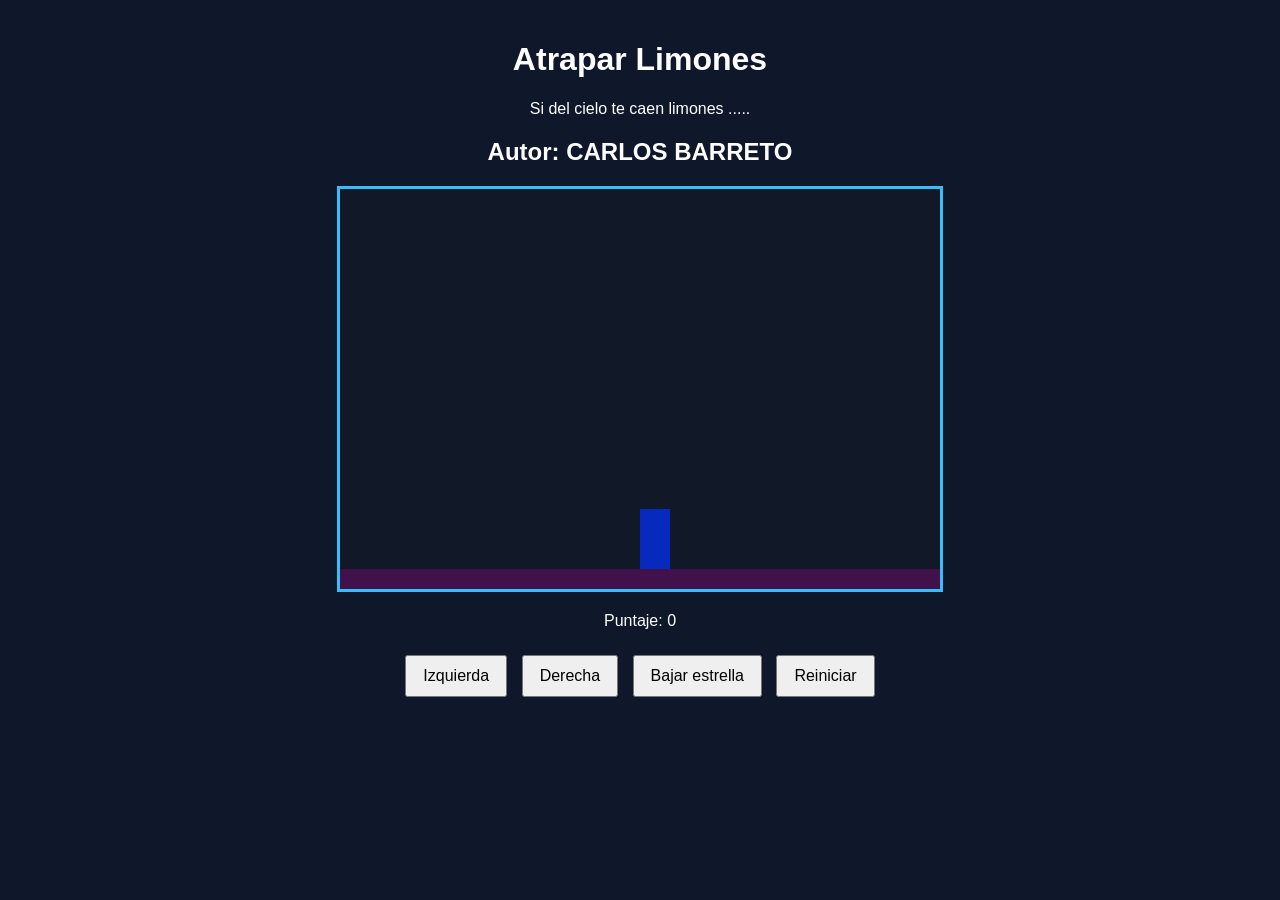
==== limones.html @ 6ff933bb "Agregamos las funciones dibujarSuelo y dibujarPersonaje" ====
<!DOCTYPE html>
<html>
<head>
  <title>Caza Estrellas</title>
  <link rel="stylesheet" href="limones.css"/>
 
</head>
<body onload="iniciar()" >
  <div class="contenedor">
    <h1>Atrapar Limones</h1>
    <p>Si del cielo te caen limones ..... </p>
    <h2>Autor: CARLOS BARRETO</h2>
    <canvas id="areaJuego" width="600" height="400"></canvas>
    <div class="panel">
      <p>Puntaje: <span id="txtPuntaje">0</span></p>
    </div>
    <div class="botones">
      <button>Izquierda</button>
      <button>Derecha</button>
      <button>Bajar estrella</button>
      <button>Reiniciar</button>
    </div>
  </div>
  <script src="limones.js"></script>
  </body>
</html>
---- limones.css ----
body {
  font-family: Arial, sans-serif;
  background-color: #0f172a;
  color: white;
  text-align: center;
  margin: 0;
  padding: 20px;
}

.contenedor {
  max-width: 800px;
  margin: 0 auto;
}

canvas {
  background-color: #111827;
  border: 3px solid #38bdf8;
  display: block;
  margin: 20px auto;
}

.panel {
  margin: 20px 0;
}

.botones button {
  margin: 5px;
  padding: 10px 16px;
  font-size: 16px;
  cursor: pointer;
}
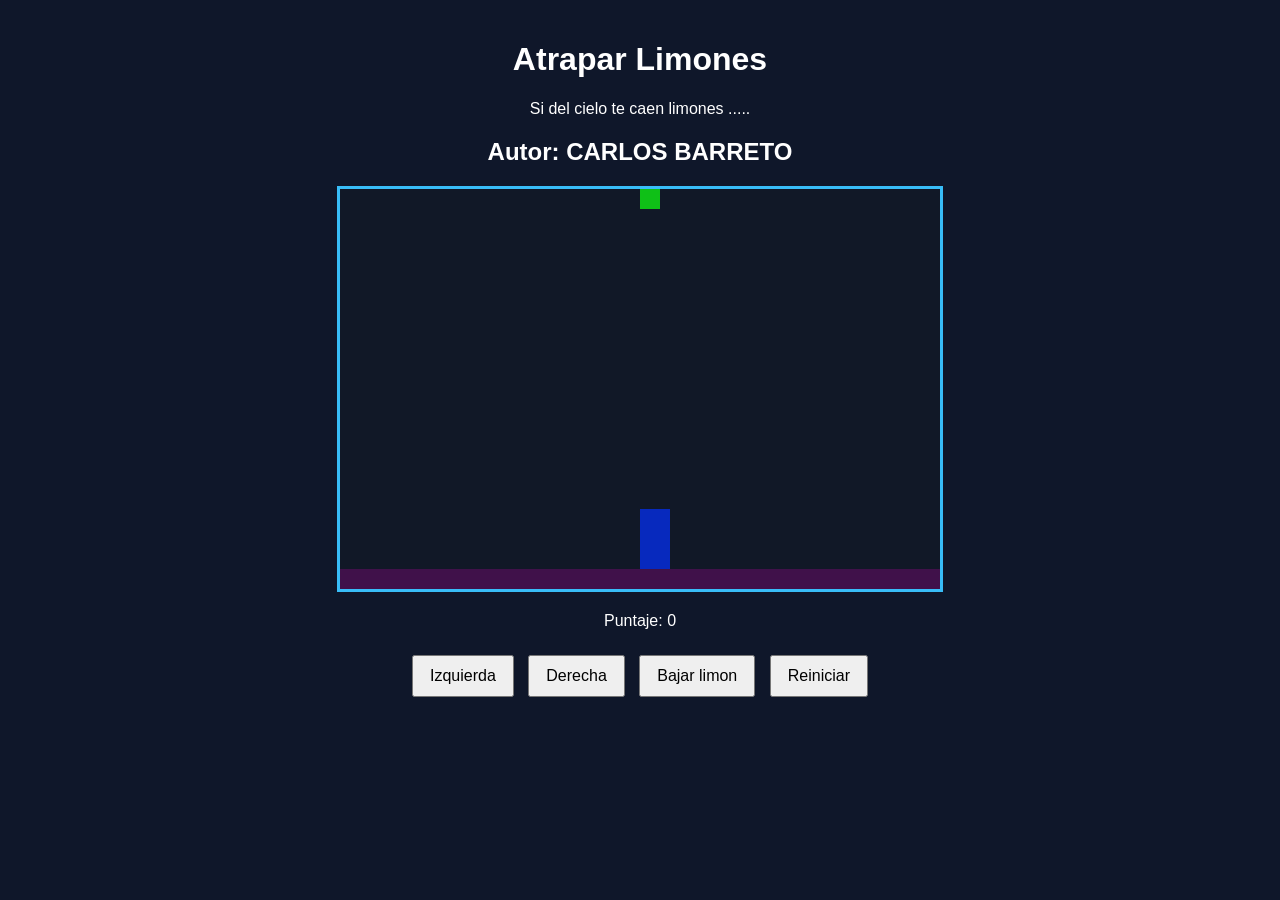
==== commit f81c83b1: "Agregar colisiones" ====
--- a/limones.html
+++ b/limones.html
@@ -1,7 +1,7 @@
 <!DOCTYPE html>
 <html>
 <head>
-  <title>Caza Estrellas</title>
+  <title>limones</title>
   <link rel="stylesheet" href="limones.css"/>
  
 </head>
@@ -15,9 +15,9 @@
       <p>Puntaje: <span id="txtPuntaje">0</span></p>
     </div>
     <div class="botones">
-      <button>Izquierda</button>
-      <button>Derecha</button>
-      <button>Bajar estrella</button>
+      <button onclick="moverIzquierda();">Izquierda</button>
+      <button onclick="moverDerecha();">Derecha</button>
+      <button onclick="bajarMelon();">Bajar limon</button>
       <button>Reiniciar</button>
     </div>
   </div>
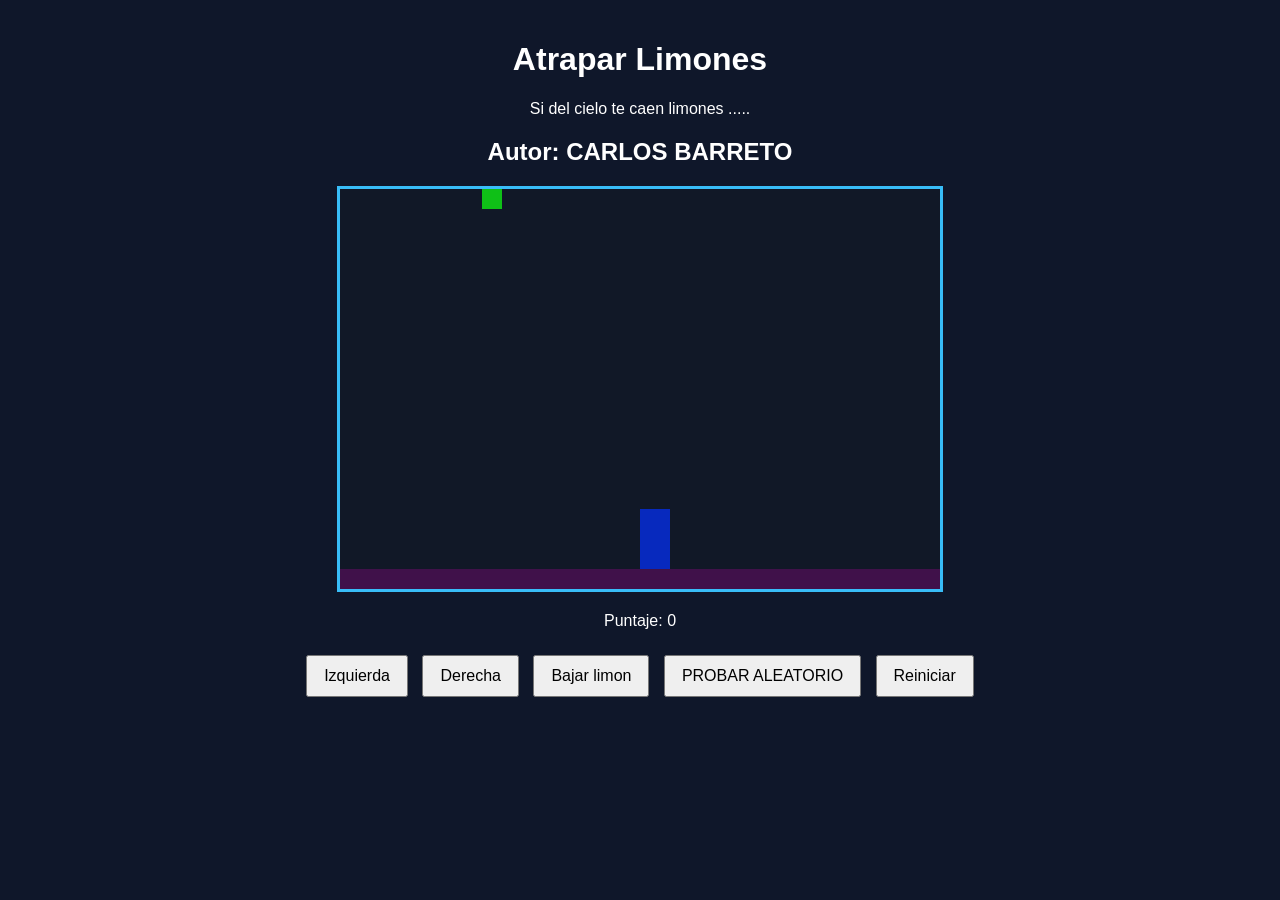
==== commit faa27383: "Posicion aleatoria del limon" ====
--- a/limones.html
+++ b/limones.html
@@ -3,7 +3,7 @@
 <head>
   <title>limones</title>
   <link rel="stylesheet" href="limones.css"/>
- 
+  <script src="utils.js"></script>
 </head>
 <body onload="iniciar()" >
   <div class="contenedor">
@@ -18,6 +18,7 @@
       <button onclick="moverIzquierda();">Izquierda</button>
       <button onclick="moverDerecha();">Derecha</button>
       <button onclick="bajarMelon();">Bajar limon</button>
+      <button onclick="probarAleatorio();">PROBAR ALEATORIO</button>
       <button>Reiniciar</button>
     </div>
   </div>
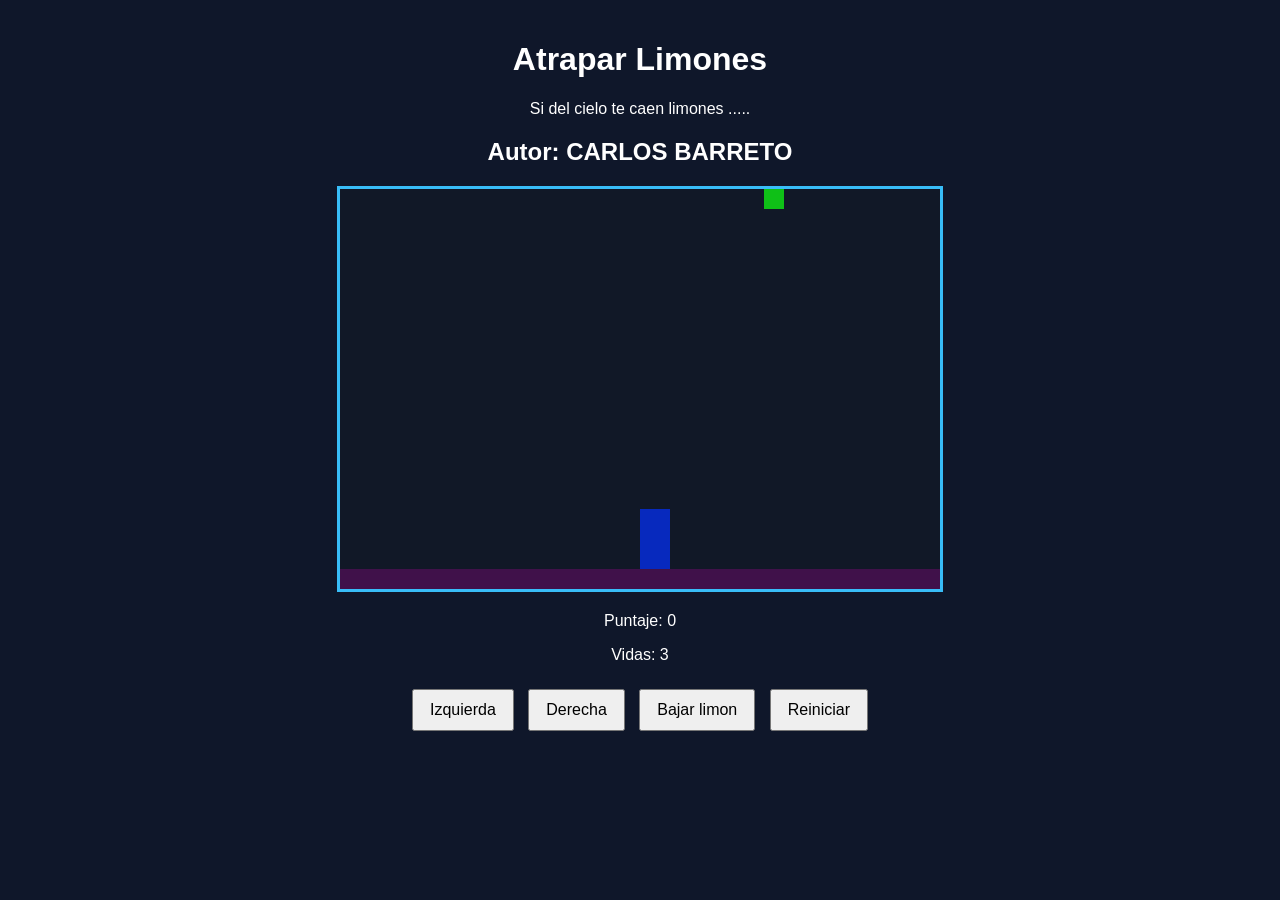
==== commit 76f27dc5: "Funcion vidas, detectar piso, puntaje" ====
--- a/limones.html
+++ b/limones.html
@@ -13,12 +13,13 @@
     <canvas id="areaJuego" width="600" height="400"></canvas>
     <div class="panel">
       <p>Puntaje: <span id="txtPuntaje">0</span></p>
+      <p>Vidas: <span id="txtVidas">3</span></p>
     </div>
     <div class="botones">
       <button onclick="moverIzquierda();">Izquierda</button>
       <button onclick="moverDerecha();">Derecha</button>
       <button onclick="bajarMelon();">Bajar limon</button>
-      <button onclick="probarAleatorio();">PROBAR ALEATORIO</button>
+      <!-- <button onclick="probarAleatorio();">PROBAR ALEATORIO</button> -->
       <button>Reiniciar</button>
     </div>
   </div>
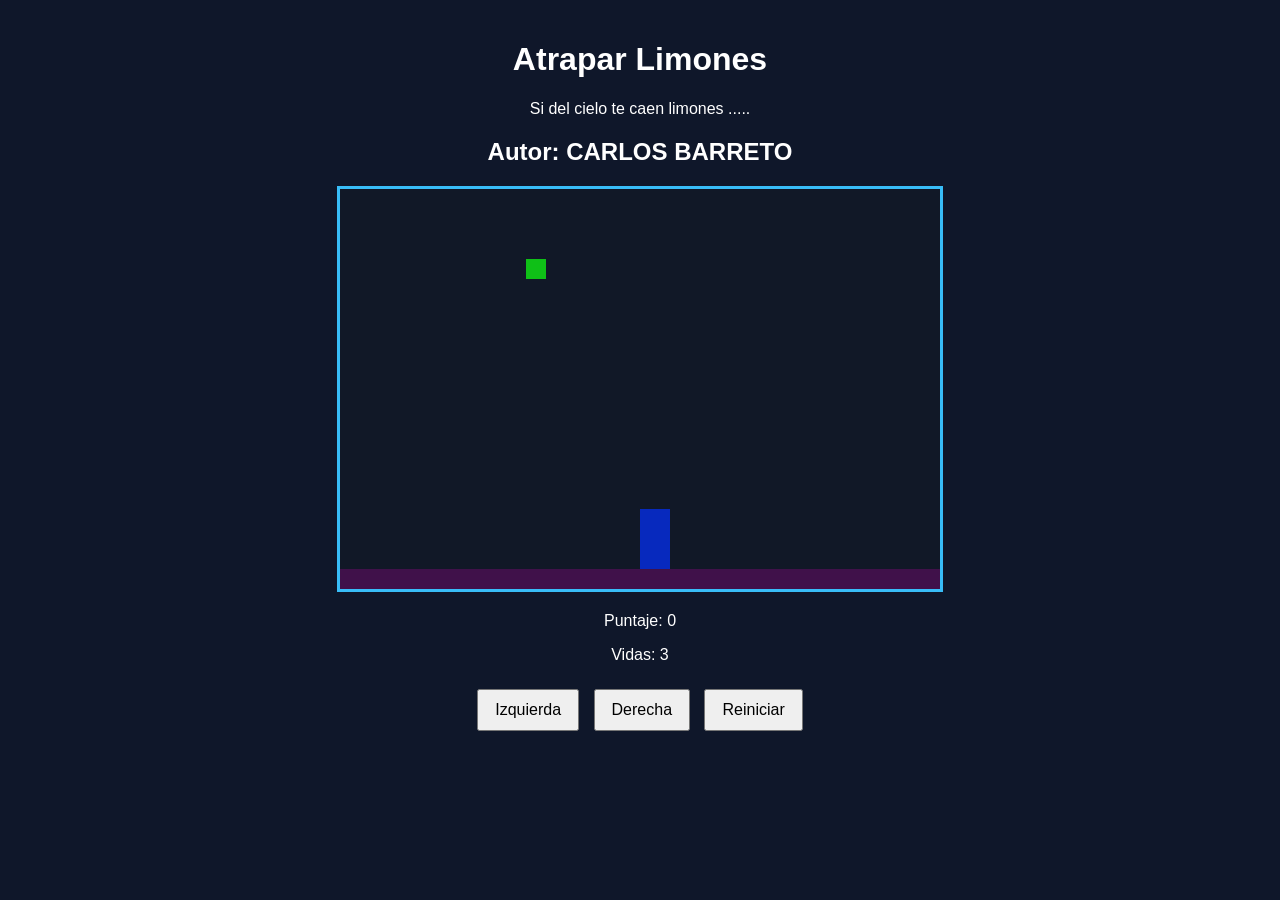
==== commit c6ab049f: "alert(GAME OVER)" ====
--- a/limones.html
+++ b/limones.html
@@ -18,7 +18,7 @@
     <div class="botones">
       <button onclick="moverIzquierda();">Izquierda</button>
       <button onclick="moverDerecha();">Derecha</button>
-      <button onclick="bajarMelon();">Bajar limon</button>
+      <!-- <button onclick="bajarMelon();">Bajar limon</button> -->
       <!-- <button onclick="probarAleatorio();">PROBAR ALEATORIO</button> -->
       <button>Reiniciar</button>
     </div>
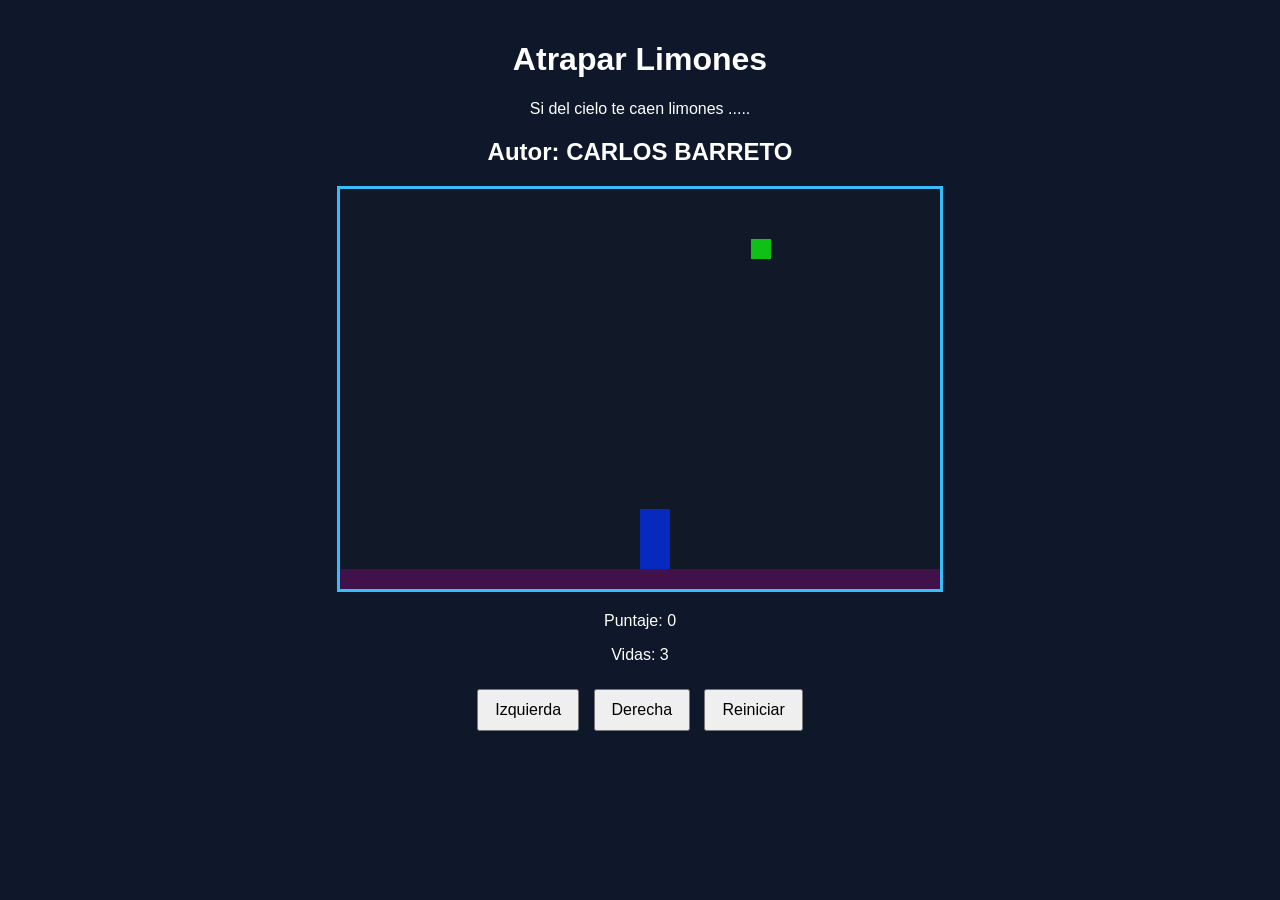
==== commit c5341731: "boton reinicio, modifcacion winner y el uso de clearInterval mejorado" ====
--- a/limones.html
+++ b/limones.html
@@ -20,7 +20,7 @@
       <button onclick="moverDerecha();">Derecha</button>
       <!-- <button onclick="bajarMelon();">Bajar limon</button> -->
       <!-- <button onclick="probarAleatorio();">PROBAR ALEATORIO</button> -->
-      <button>Reiniciar</button>
+      <button onclick="reiniciar();">Reiniciar</button>
     </div>
   </div>
   <script src="limones.js"></script>
